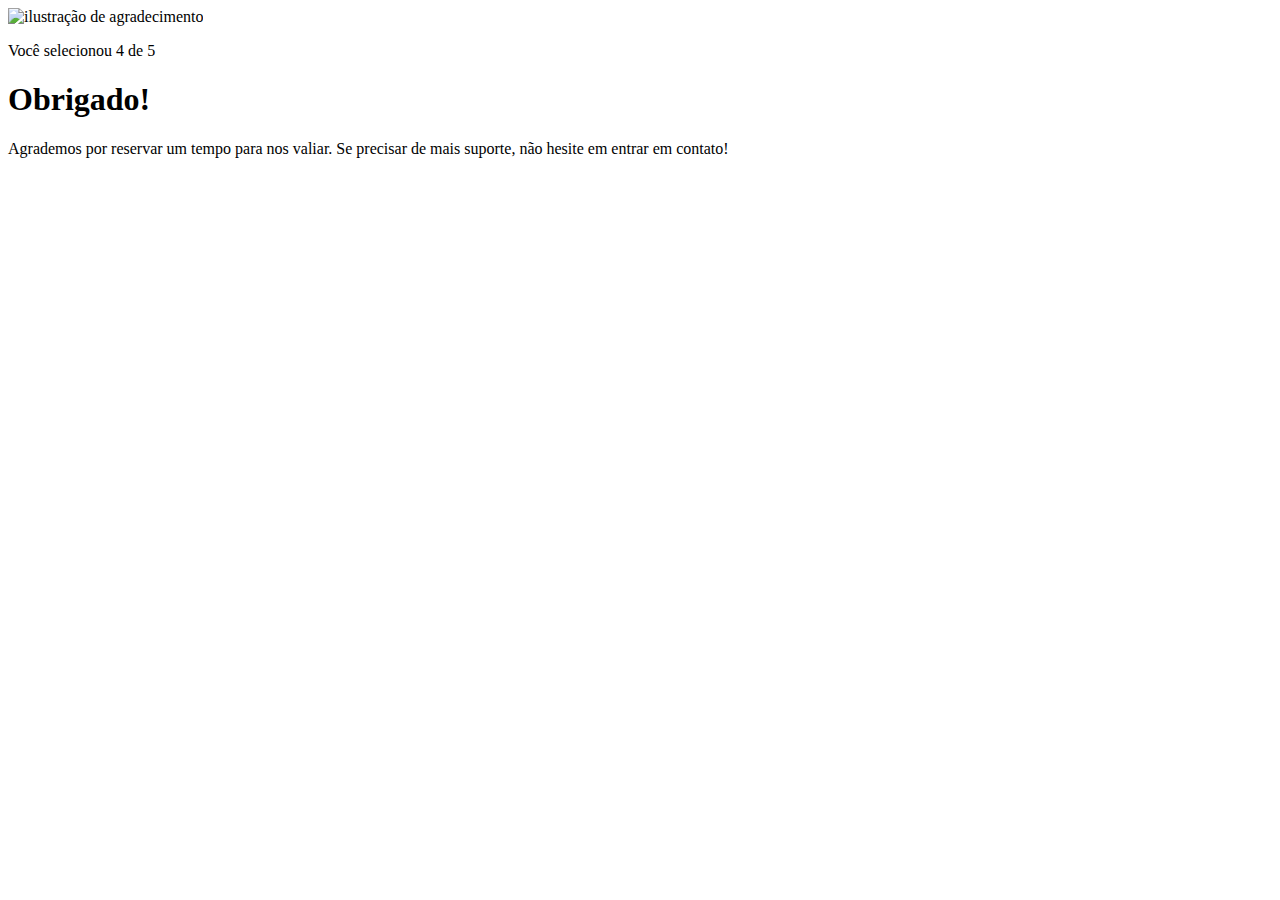
==== pages/agradecimentos.html @ 084ff71a "sexto commit do index.html, priemero commit do agradecimento.css" ====
<!DOCTYPE html>
<html lang="en">
<head>
    <meta charset="UTF-8">
    <meta name="viewport" content="width=device-width, initial-scale=1.0">
    <link rel="stylesheet" href="agradecimento.css">
    <title>FeedBack - agradecimentos</title>
</head>
<body>
    <div class="card">
        <img src="../images/illustration-thank-you.svg" alt="ilustração de agradecimento">

        <p>Você selecionou 4 de 5</p>

        <h1>Obrigado!</h1>

        <p>Agrademos por reservar um tempo para nos valiar. Se precisar de mais suporte, não hesite em entrar em contato!</p>
    </div>
</body>
</html>
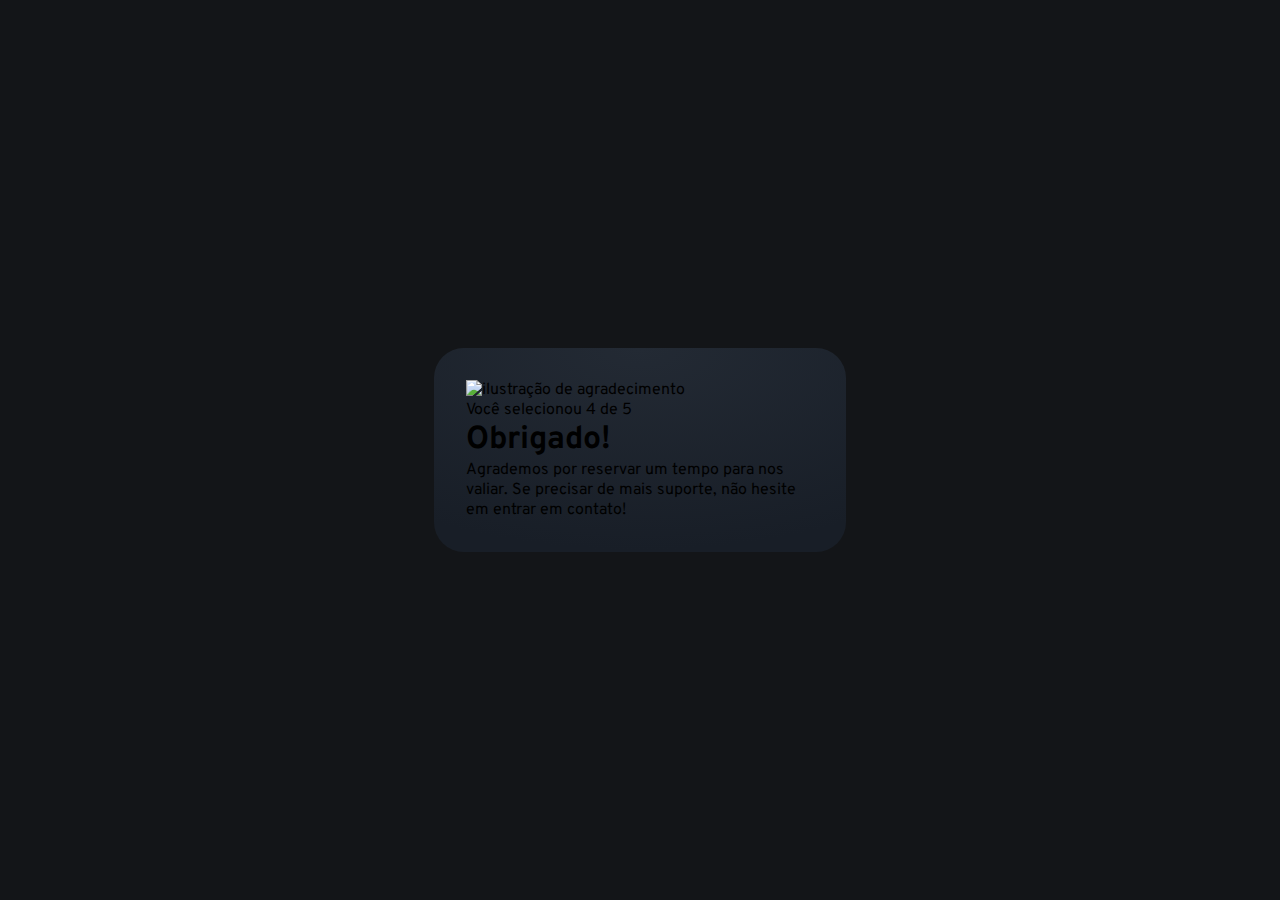
==== commit d8a170c2: "segundo commit do agradecimento.html e segundo commit do agradecomento.css" ====
--- a/pages/agradecimentos.html
+++ b/pages/agradecimentos.html
@@ -4,6 +4,9 @@
     <meta charset="UTF-8">
     <meta name="viewport" content="width=device-width, initial-scale=1.0">
     <link rel="stylesheet" href="agradecimento.css">
+    <link rel="preconnect" href="https://fonts.googleapis.com">
+    <link rel="preconnect" href="https://fonts.gstatic.com" crossorigin>
+    <link href="https://fonts.googleapis.com/css2?family=Overpass:ital,wght@0,100..900;1,100..900&family=Tajawal:wght@200;300;400;500;700;800;900&display=swap" rel="stylesheet">
     <title>FeedBack - agradecimentos</title>
 </head>
 <body>
--- a/pages/agradecimento.css
+++ b/pages/agradecimento.css
@@ -0,0 +1,33 @@
+*{
+    margin: 0;
+    padding: 0;
+    box-sizing: border-box;
+    font-family: "Overpass", sans-serif;
+    -webkit-font-smoothing: antialiased;
+}
+
+:root{
+    --dark-blue: #262E38;
+    --light-gray: #969fad;
+    --medium-gray: #7c8798;
+    --orange: #fc7614;
+    --white: #fff;
+    --ver-dark-blue: #131518;
+    --black-gradient: radial-gradient(98.96% 98.96% at 50% 0%, #232a34 0%, #181e27 100%);
+}
+
+body{
+    background-color: var(--ver-dark-blue);
+    height: 100svh;
+
+    display: flex;
+    justify-content: center;
+    align-items: center;
+}
+
+.card{
+    background: var(--black-gradient);
+    max-width: 412px;
+    padding: 32px;
+    border-radius: 30px;
+}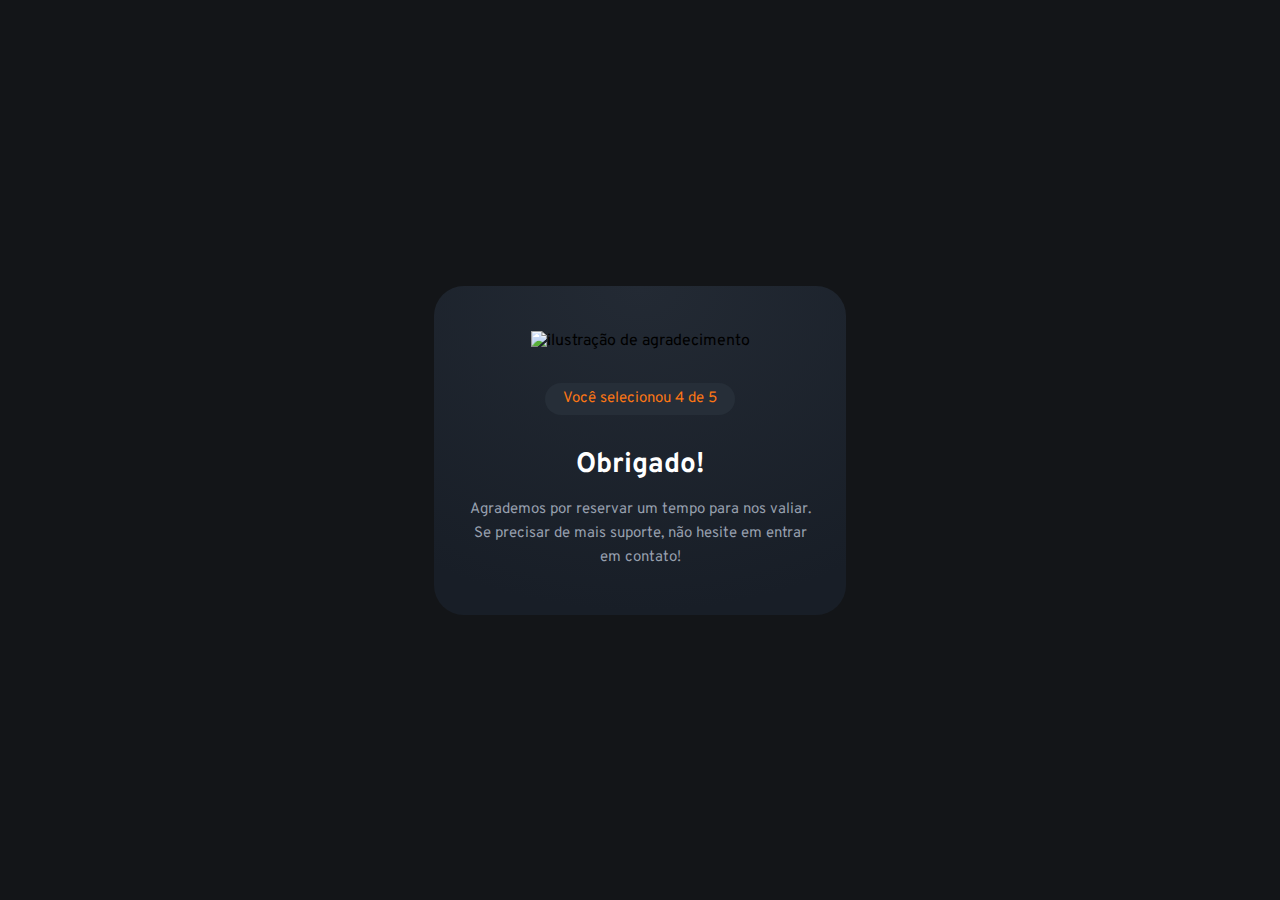
==== commit e54cc20c: "terceiro commit do agradecimento.html e quarto commit do agradecimento.css" ====
--- a/pages/agradecimentos.html
+++ b/pages/agradecimentos.html
@@ -13,7 +13,7 @@
     <div class="card">
         <img src="../images/illustration-thank-you.svg" alt="ilustração de agradecimento">
 
-        <p>Você selecionou 4 de 5</p>
+        <p class="paragrafo_nota">Você selecionou 4 de 5</p>
 
         <h1>Obrigado!</h1>
 
--- a/pages/agradecimento.css
+++ b/pages/agradecimento.css
@@ -28,6 +28,37 @@
 .card{
     background: var(--black-gradient);
     max-width: 412px;
-    padding: 32px;
+    padding: 45px 32px;
     border-radius: 30px;
+    text-align: center;
+}
+
+.card img{
+    margin-bottom: 32px;
+}
+
+.card .paragrafo_nota{
+   background-color: var(--dark-blue);
+   width: fit-content;
+   margin-inline: auto;
+   padding: 4px 18px;
+   border-radius: 22px;
+
+   font-size: 15px;
+   color: var(--orange);
+
+   margin-bottom: 32px;
+
+}
+
+.card h1{
+    color: var(--white);
+    font-size: 28px;
+    margin-bottom: 15px;
+}
+
+.card p{
+    color: var(--light-gray);
+    font-size: 15px;
+    line-height: 24px;
 }